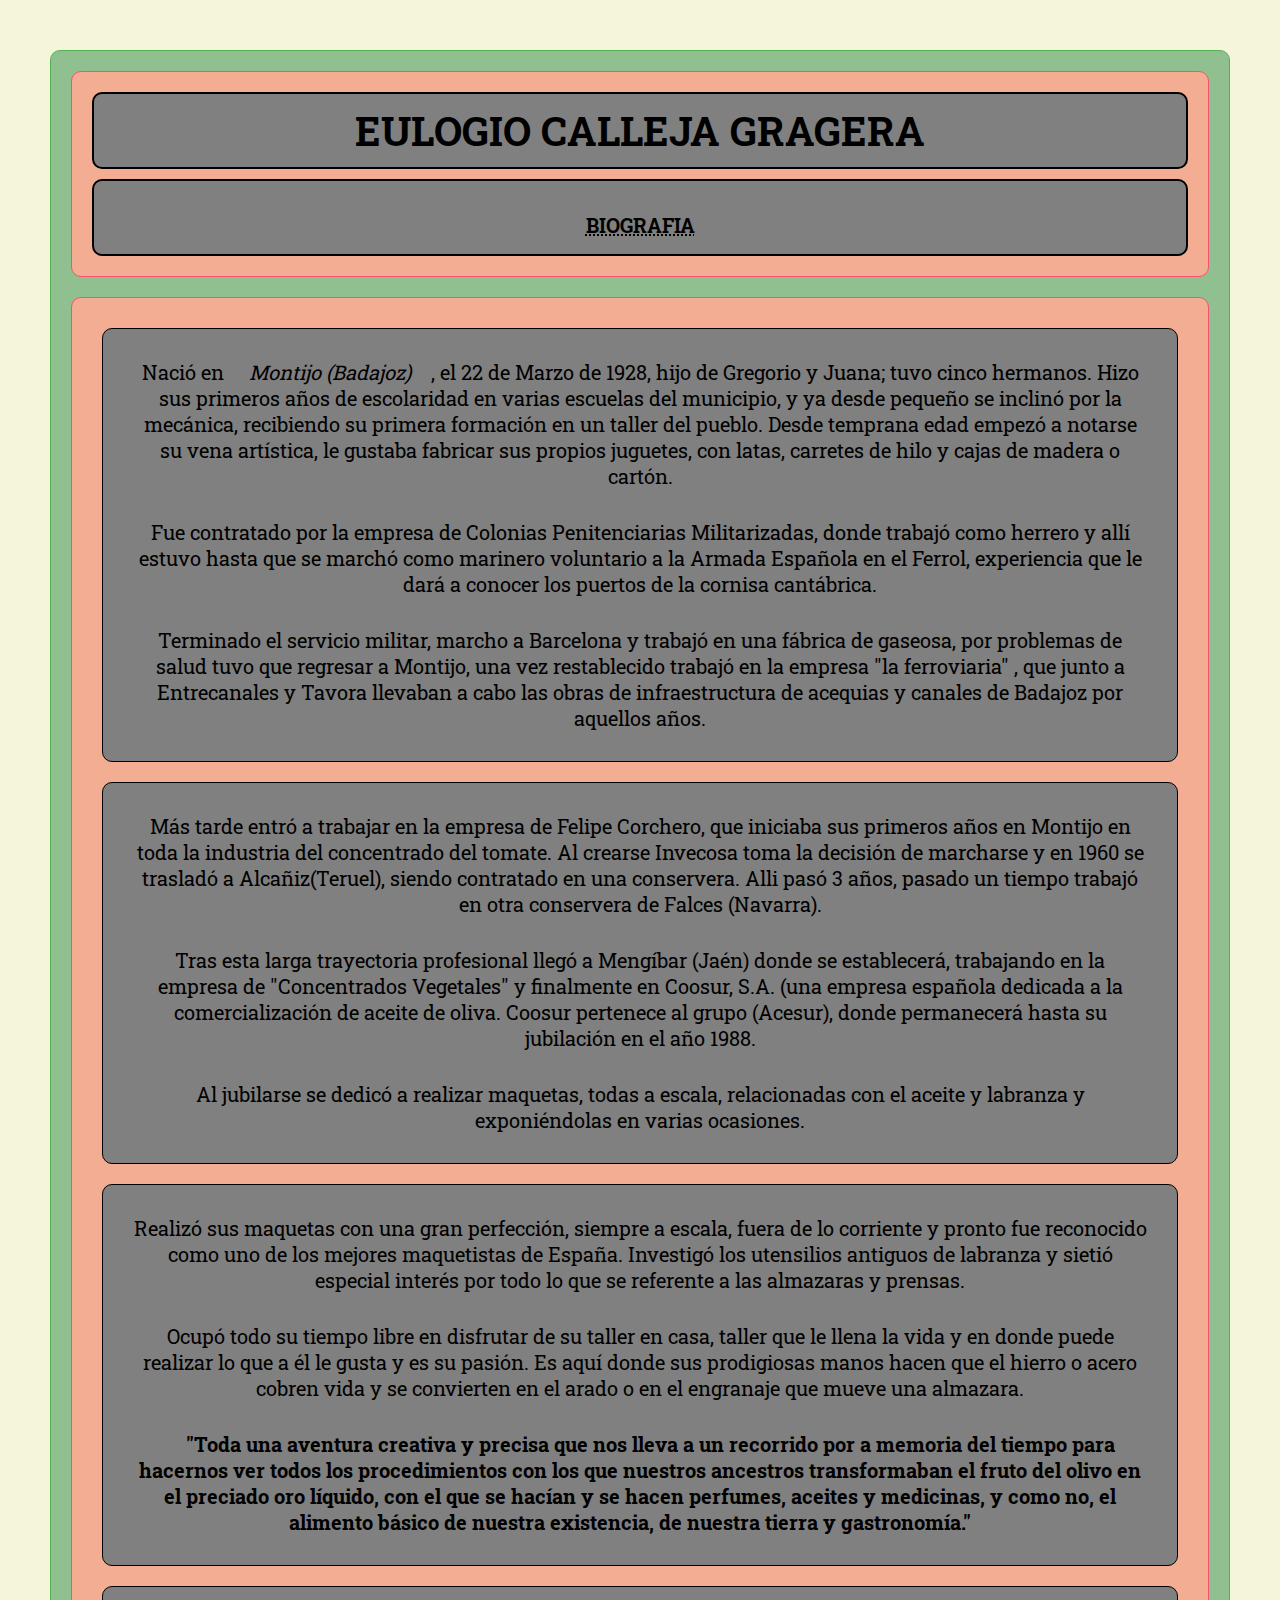
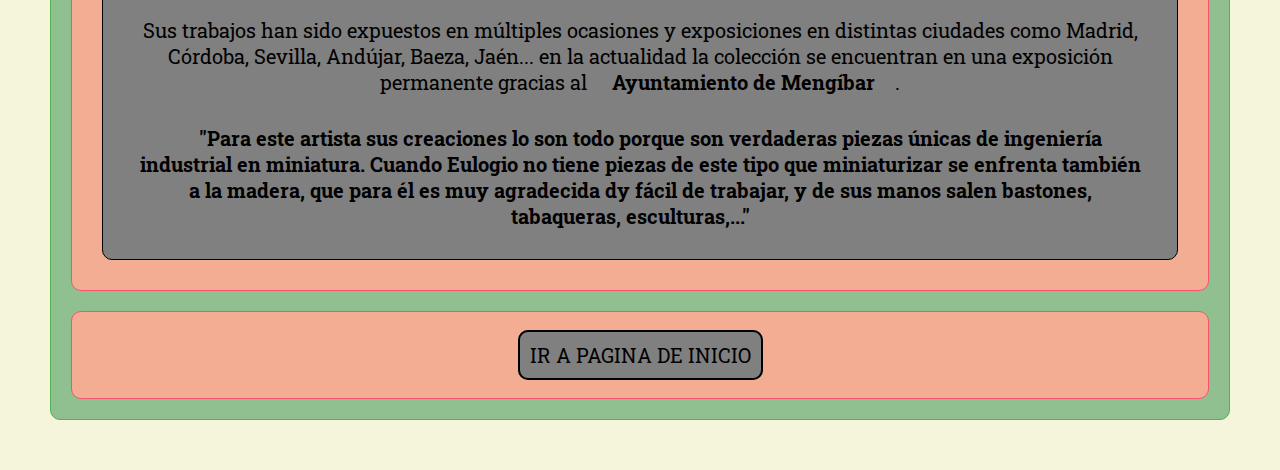
==== biografia.html @ c4646ab7 "primer commit" ====
<!DOCTYPE html>
<html lang="es">
<head>
    <meta charset="UTF-8">
    <meta http-equiv="X-UA-Compatible" content="IE=edge">
    <meta name="viewport" content="width=<device-width>, initial-scale=1.0">
    <title>BIOGRAFIA</title>
    <link rel="stylesheet" href="./css/estilobiografia.css">
</head>
<body>
    <div class="contenedor_principal">
<header class="header">
            <h1>EULOGIO CALLEJA GRAGERA</h1>
            <h2><abbr title="biografia">BIOGRAFIA</abbr></h2>
</header>
<main class="main">
            <div class="parrafo"><p>
        Nació en <em>Montijo (Badajoz)</em>, el 22 de Marzo de 1928, hijo de Gregorio y Juana; tuvo cinco hermanos. Hizo sus primeros años de escolaridad en varias escuelas del municipio, y ya desde pequeño se inclinó por la mecánica, recibiendo su primera formación en un taller del pueblo. Desde temprana edad empezó a notarse su vena artística, le gustaba fabricar sus propios juguetes, con latas, carretes de hilo y cajas de madera o cartón.
        </P>
        <p>
            Fue contratado por la empresa de Colonias Penitenciarias Militarizadas, donde trabajó como herrero y allí estuvo hasta que se marchó como marinero voluntario a la Armada Española en el Ferrol, experiencia que le dará a conocer los puertos de la cornisa cantábrica.
        </p>

        <p>Terminado el servicio militar, marcho a Barcelona y trabajó en una fábrica de gaseosa, por problemas de salud tuvo que regresar a Montijo, una vez restablecido trabajó en la empresa "la ferroviaria" , que junto a Entrecanales y Tavora llevaban a cabo las obras de infraestructura de acequias y canales de Badajoz por aquellos años.</p></div>

        <div class="parrafo"><p>Más tarde entró a trabajar en la empresa de Felipe Corchero, que iniciaba sus primeros años en Montijo en toda la industria del concentrado del tomate. Al crearse Invecosa toma la decisión de marcharse y en 1960 se trasladó a Alcañiz(Teruel), siendo contratado en una conservera. Alli pasó 3 años, pasado un tiempo trabajó en otra conservera de Falces (Navarra).</p>
        <p> Tras esta larga trayectoria profesional llegó a Mengíbar (Jaén) donde se establecerá, trabajando en la empresa de "Concentrados Vegetales" y finalmente en Coosur, S.A. (una empresa española dedicada a la comercialización  de aceite de oliva. Coosur pertenece al grupo (Acesur), donde permanecerá hasta su jubilación en el año 1988.</p>

        <p>Al jubilarse se dedicó a realizar maquetas, todas a escala, relacionadas con el aceite y labranza y exponiéndolas en varias ocasiones.</p></div>

        <div class="parrafo"><p>Realizó sus maquetas con una gran perfección, siempre a escala, fuera de lo corriente y pronto fue reconocido como uno de los mejores maquetistas de España. Investigó los utensilios antiguos de labranza y sietió especial interés por todo lo que se referente a las almazaras y prensas.</p>

        <p>Ocupó todo su tiempo libre en disfrutar de su taller en casa, taller que le llena la vida y en donde puede realizar lo que a él le gusta y es su pasión. Es aquí donde sus prodigiosas manos hacen que el hierro o acero cobren vida y se convierten en el arado o en el engranaje que mueve una almazara.</p>
        
        <p><strong>"Toda una aventura creativa y precisa que nos lleva a un recorrido por a memoria del tiempo para hacernos ver todos los procedimientos con los que nuestros ancestros transformaban el fruto del olivo en el preciado oro líquido, con el que se hacían y se hacen perfumes, aceites y medicinas, y como no, el alimento básico de nuestra existencia, de nuestra tierra y gastronomía."</strong></p></div>

        <div class="parrafo"><p>Sus trabajos han sido expuestos en múltiples ocasiones y exposiciones en distintas ciudades como Madrid, Córdoba, Sevilla, Andújar, Baeza, Jaén... en la actualidad la colección se encuentran en una exposición permanente gracias al <strong>Ayuntamiento de Mengíbar</strong>.</p>

       <p><strong>"Para este artista sus creaciones lo son todo porque son verdaderas piezas únicas de ingeniería industrial en miniatura. Cuando Eulogio no tiene piezas de este tipo que miniaturizar se enfrenta también a la madera, que para él es muy agradecida dy fácil de trabajar, y de sus manos salen bastones, tabaqueras, esculturas,..."</strong></p></div>
    
</main>

<footer class=footer>
        <div class="pie">
            <a href="./index.html.html">IR A PAGINA DE INICIO</a>
        </div>
</footer>
</div>
</body>
</html>
---- css/estilobiografia.css ----
@import url('https://fonts.googleapis.com/css2?family=Roboto+Slab:wght@300&display=swap');

/*normas generales*/
*{margin: 10px;
    padding: 10px;
    box-sizing: border-box;/*para que lo ajuste todo dentro de las cajas*/
    border-radius: 10px;/*para que los bordes sean redondeados, al ponerlo aqui afecta a toda nuestra pagina*/
    font-family: 'Roboto Slab', serif;
    font-size: 20px;
    text-align: center;
}

body{background-color: beige;
}

.contenedor_principal{background-color: rgb(144, 191, 144) ;
    display: flex;
    flex-direction: column;
    flex-wrap: nowrap;
    border: 1px solid rgb(83, 179, 83);
}


/*normas del header*/
.header{background-color: rgb(242, 173, 147);
    height: auto;
    border: 1px solid rgb(246, 83, 110);}
h1{background-color: grey;
text-align: center;
}
h2{background-color: grey;
text-align: center;}

h1, h2{border: 2px solid black;
font-size: 40px;}

/*normas del main*/
.main{background-color:rgb(242, 173,147) ;
    
    border: 1px solid rgb(246, 83, 110);}

.parrafo{background-color: grey;
margin: 20px;
border: 1px solid black;}
  
    

/*normas del footer*/
.footer{background-color:rgb(242, 173, 147) ;
border: 1px solid rgb(246, 83, 110);
text-align: center;}

    .pie a{background-color: grey;
    text-align: center;
    border: 2px solid black;
    text-decoration: none;
    color: black;
    font-size: 20px;}
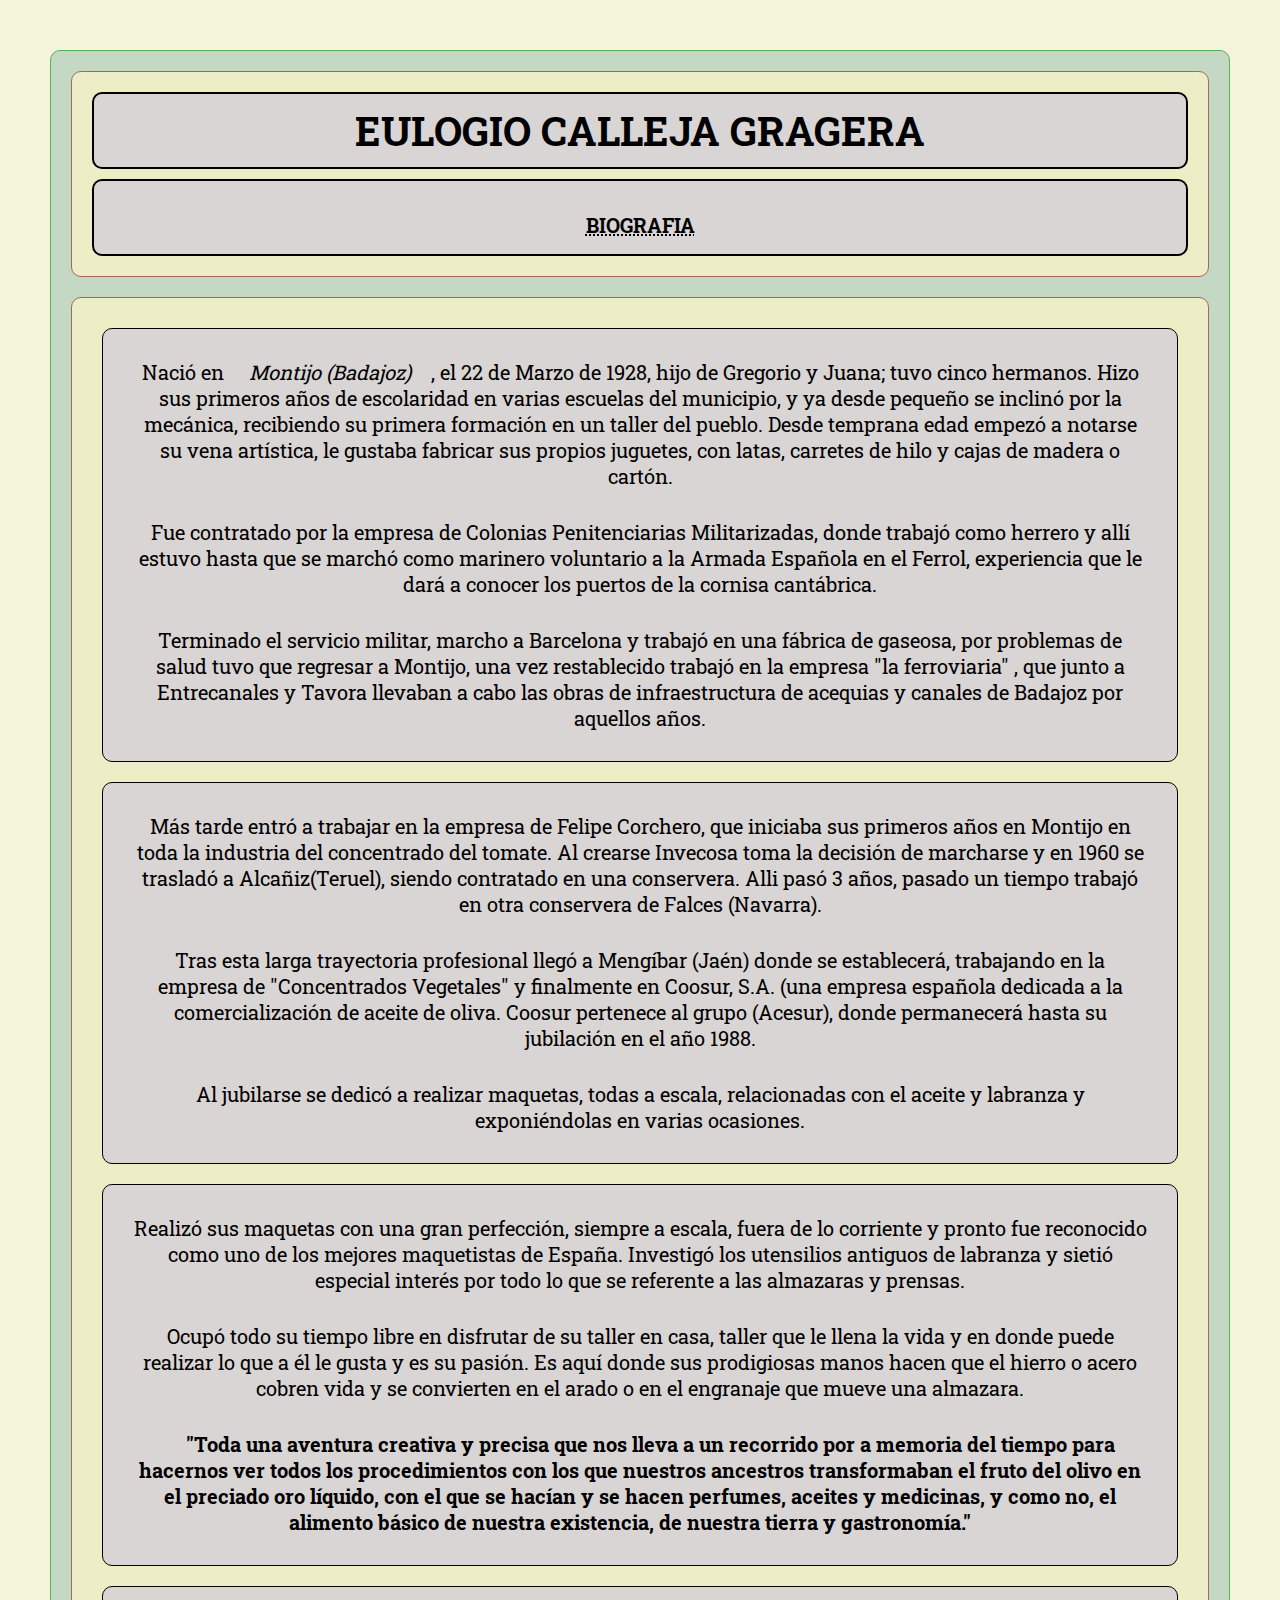
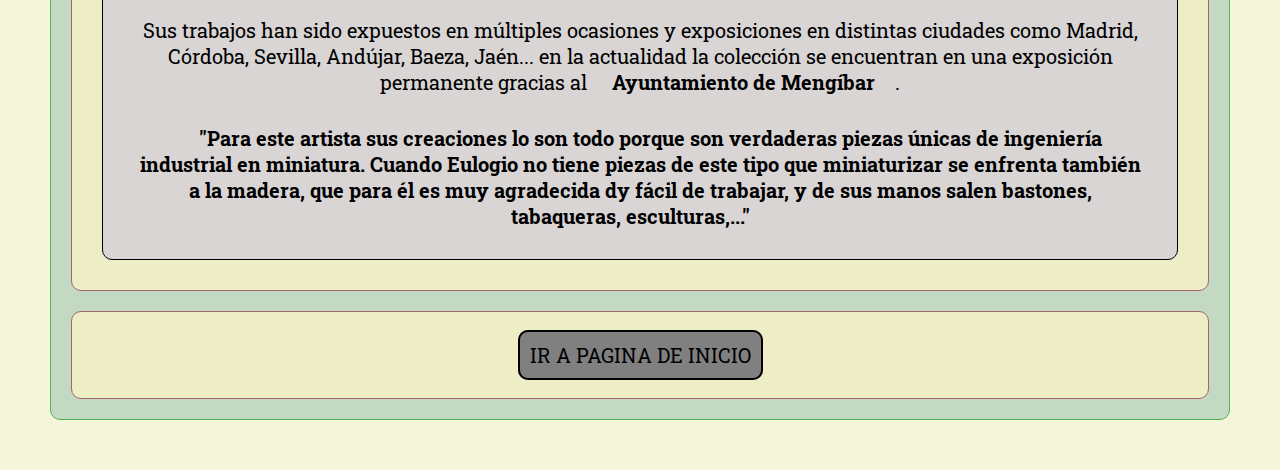
==== commit bec8de19: "index, biografia y oleicultura" ====
--- a/biografia.html
+++ b/biografia.html
@@ -42,7 +42,7 @@
 
 <footer class=footer>
         <div class="pie">
-            <a href="./index.html.html">IR A PAGINA DE INICIO</a>
+            <a href="./index.html">IR A PAGINA DE INICIO</a>
         </div>
 </footer>
 </div>
--- a/css/estilobiografia.css
+++ b/css/estilobiografia.css
@@ -3,7 +3,7 @@
 /*normas generales*/
 *{margin: 10px;
     padding: 10px;
-    box-sizing: border-box;/*para que lo ajuste todo dentro de las cajas*/
+    
     border-radius: 10px;/*para que los bordes sean redondeados, al ponerlo aqui afecta a toda nuestra pagina*/
     font-family: 'Roboto Slab', serif;
     font-size: 20px;
@@ -13,7 +13,7 @@
 body{background-color: beige;
 }
 
-.contenedor_principal{background-color: rgb(144, 191, 144) ;
+.contenedor_principal{background-color:rgb(196, 217, 196);
     display: flex;
     flex-direction: column;
     flex-wrap: nowrap;
@@ -22,32 +22,32 @@
 
 
 /*normas del header*/
-.header{background-color: rgb(242, 173, 147);
+.header{background-color:rgb(237, 237, 198);
     height: auto;
-    border: 1px solid rgb(246, 83, 110);}
-h1{background-color: grey;
+    border: 1px solid rgb(164, 101, 101);}
+h1{background-color: rgb(217, 213, 213);
 text-align: center;
 }
-h2{background-color: grey;
+h2{background-color: rgb(217, 213, 213);
 text-align: center;}
 
 h1, h2{border: 2px solid black;
 font-size: 40px;}
 
 /*normas del main*/
-.main{background-color:rgb(242, 173,147) ;
+.main{background-color:rgb(237, 237, 198);
     
-    border: 1px solid rgb(246, 83, 110);}
+    border:1px solid rgb(164, 101, 101);}
 
-.parrafo{background-color: grey;
+.parrafo{background-color: rgb(217, 213, 213);
 margin: 20px;
 border: 1px solid black;}
   
     
 
 /*normas del footer*/
-.footer{background-color:rgb(242, 173, 147) ;
-border: 1px solid rgb(246, 83, 110);
+.footer{background-color:rgb(237, 237, 198);
+border: 1px solid rgb(164, 101, 101);
 text-align: center;}
 
     .pie a{background-color: grey;
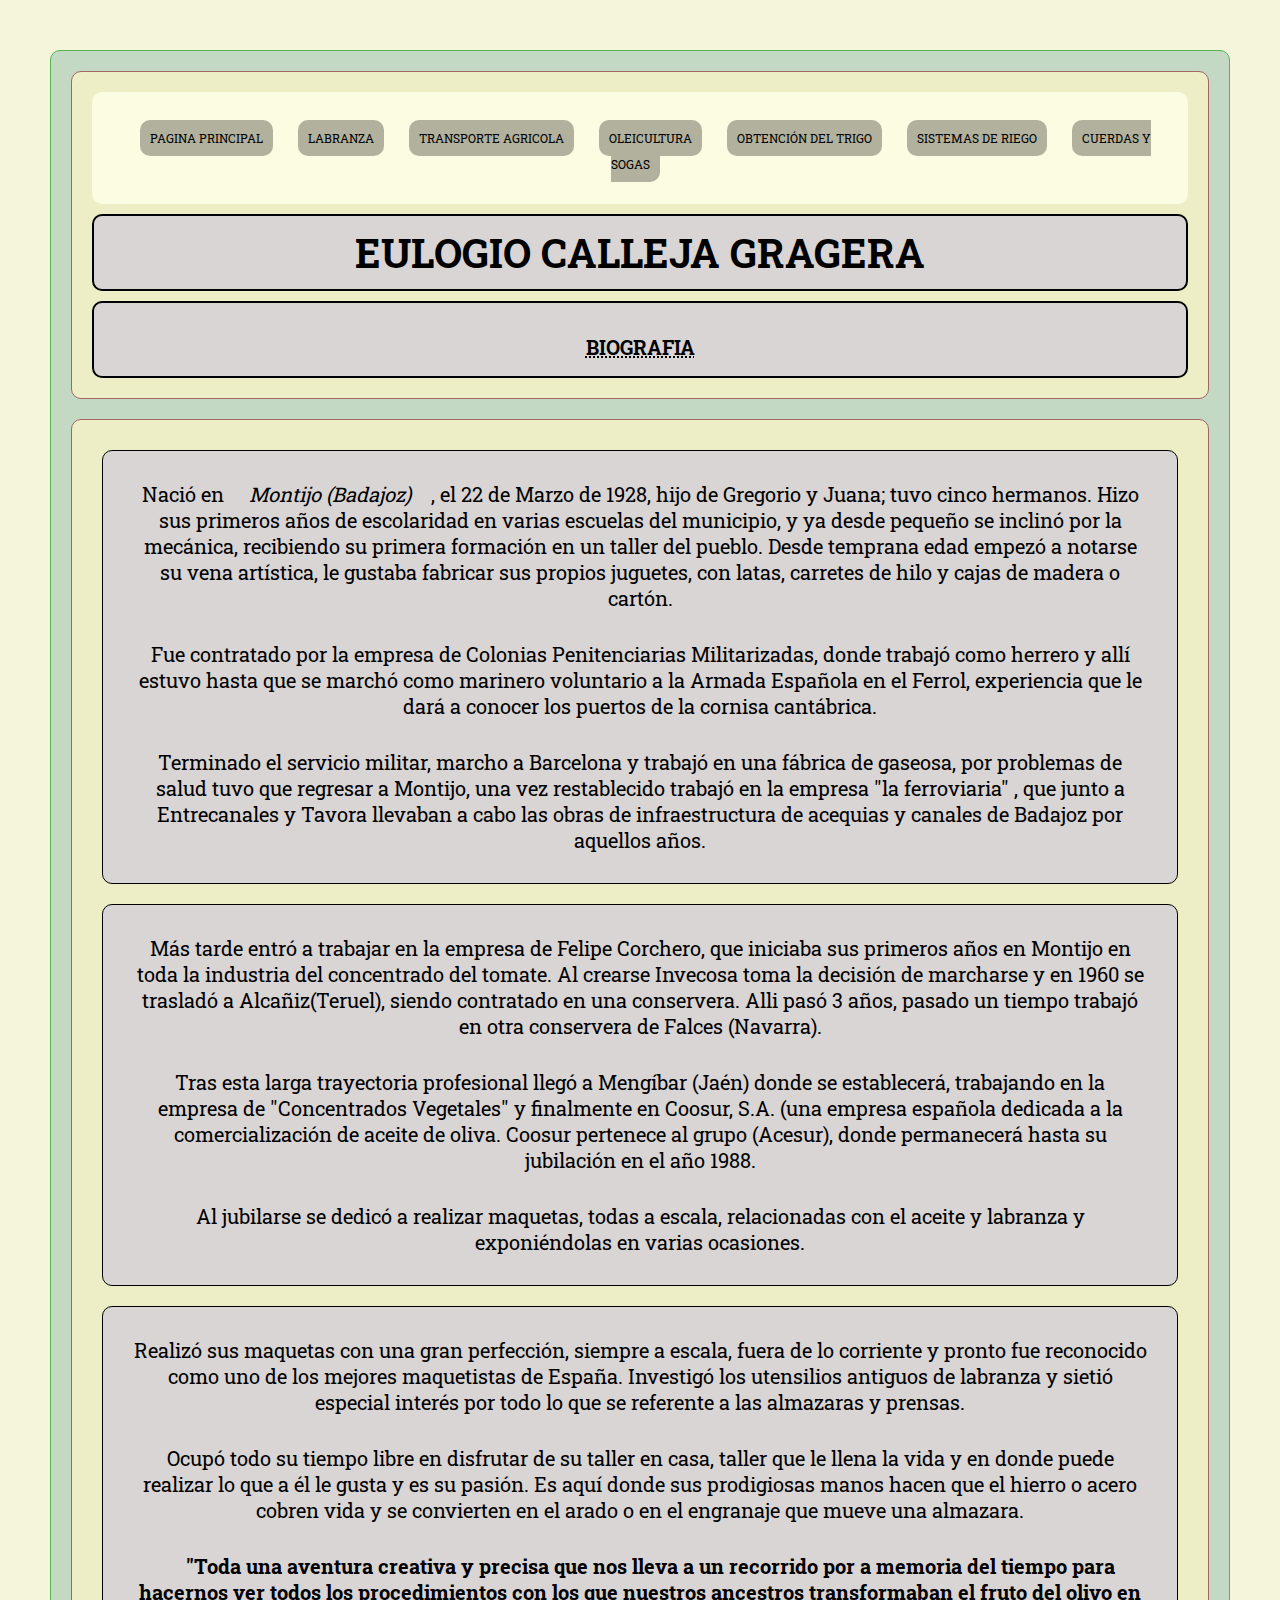
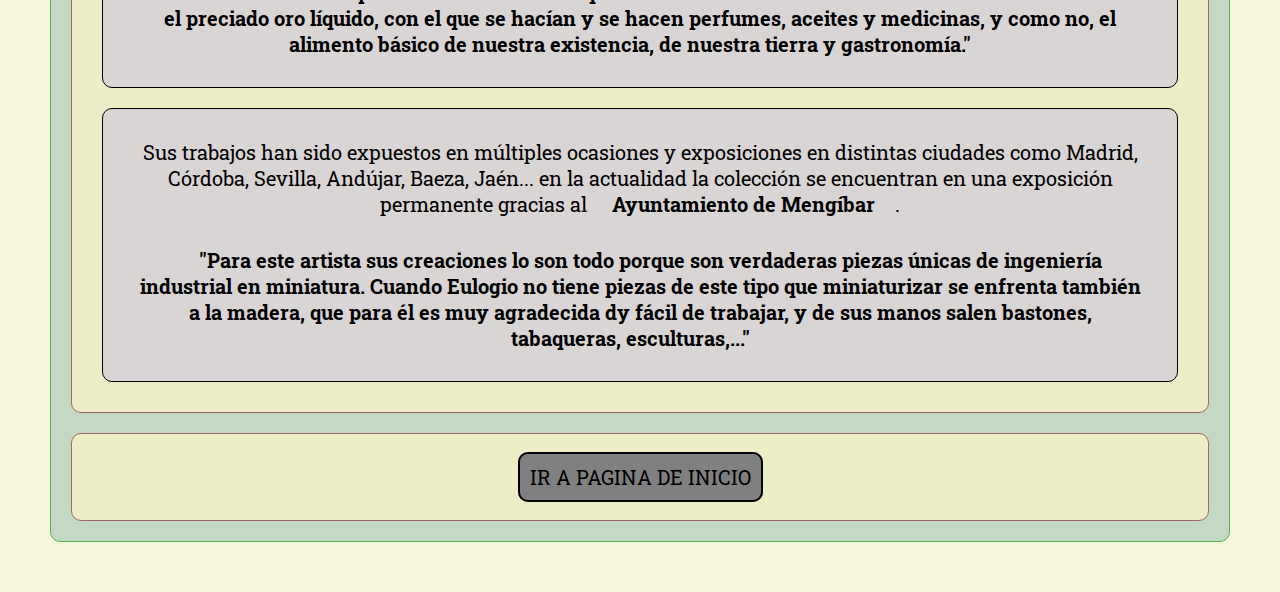
==== commit 18f3b77d: "prueba de galeria de fotos" ====
--- a/biografia.html
+++ b/biografia.html
@@ -10,6 +10,17 @@
 <body>
     <div class="contenedor_principal">
 <header class="header">
+    <div class="nav">
+    <nav>
+        <a href="./index.html">PAGINA PRINCIPAL</a>
+        <a href="./labranza.html" title="labranza" target="_blank">LABRANZA</a>
+        <a href="./transporteagricola.html" title="tte_agricola" target="_blank">TRANSPORTE AGRICOLA</a>
+        <a href="./oleicultura.html" title="oleicultura" target="_blank">OLEICULTURA</a>
+        <a href="./obtenciondeltrigo.html" title="trigo" target="_blank">OBTENCIÓN DEL TRIGO</a>
+        <a href="./sistemasderiego.html" title="riego" target="_blank" >SISTEMAS DE RIEGO</a>
+        <a href="./cuerdasysogas.html" title="cuerdas_y_sogas" target="_blank">CUERDAS Y SOGAS</a>
+    </nav>
+</div>
             <h1>EULOGIO CALLEJA GRAGERA</h1>
             <h2><abbr title="biografia">BIOGRAFIA</abbr></h2>
 </header>
--- a/css/estilobiografia.css
+++ b/css/estilobiografia.css
@@ -34,6 +34,18 @@
 h1, h2{border: 2px solid black;
 font-size: 40px;}
 
+.nav{ background-color: rgb(252, 252, 227);
+    display:flex;
+    flex-direction: row;
+    flex-wrap: nowrap;
+    justify-content: space-evenly;
+    align-items: center;}
+
+    .nav a{background-color: rgb(177, 177, 157);
+        font-size: 12px;
+        text-decoration: none;
+        color:black}
+
 /*normas del main*/
 .main{background-color:rgb(237, 237, 198);
     
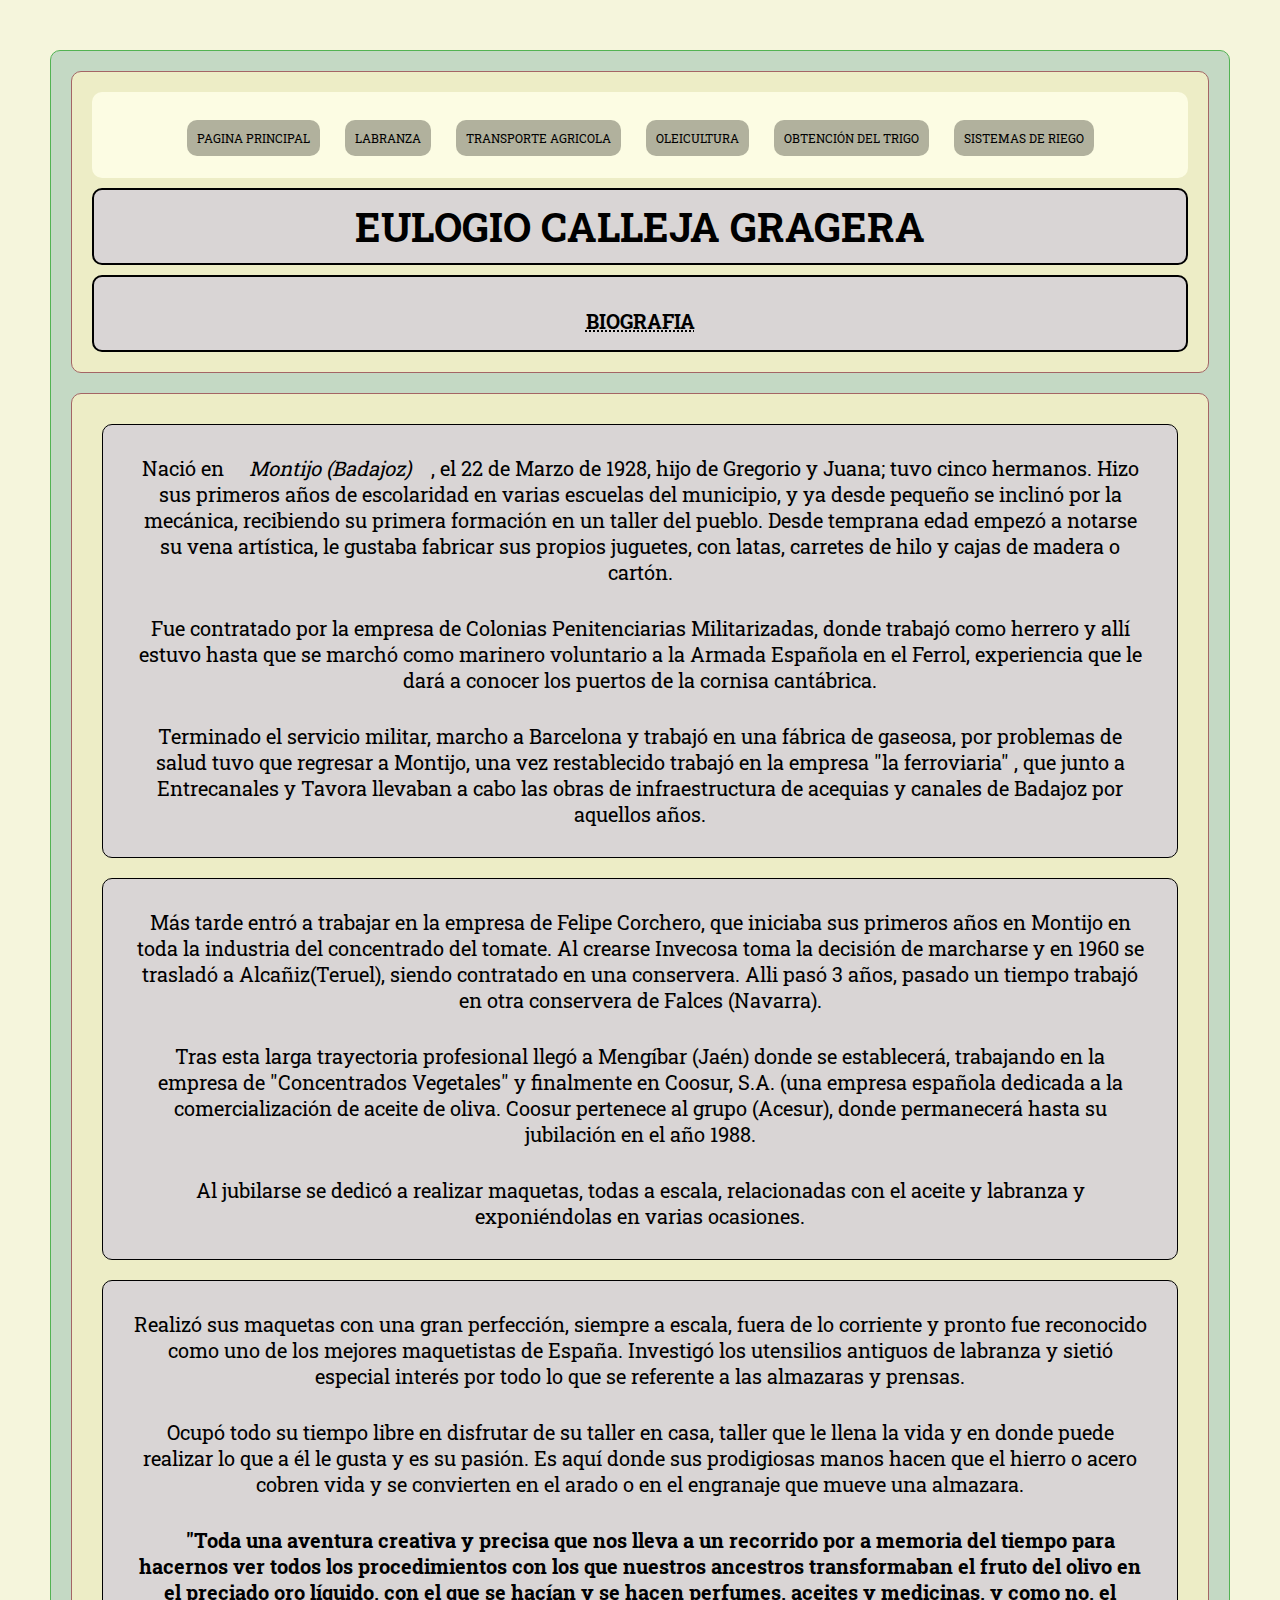
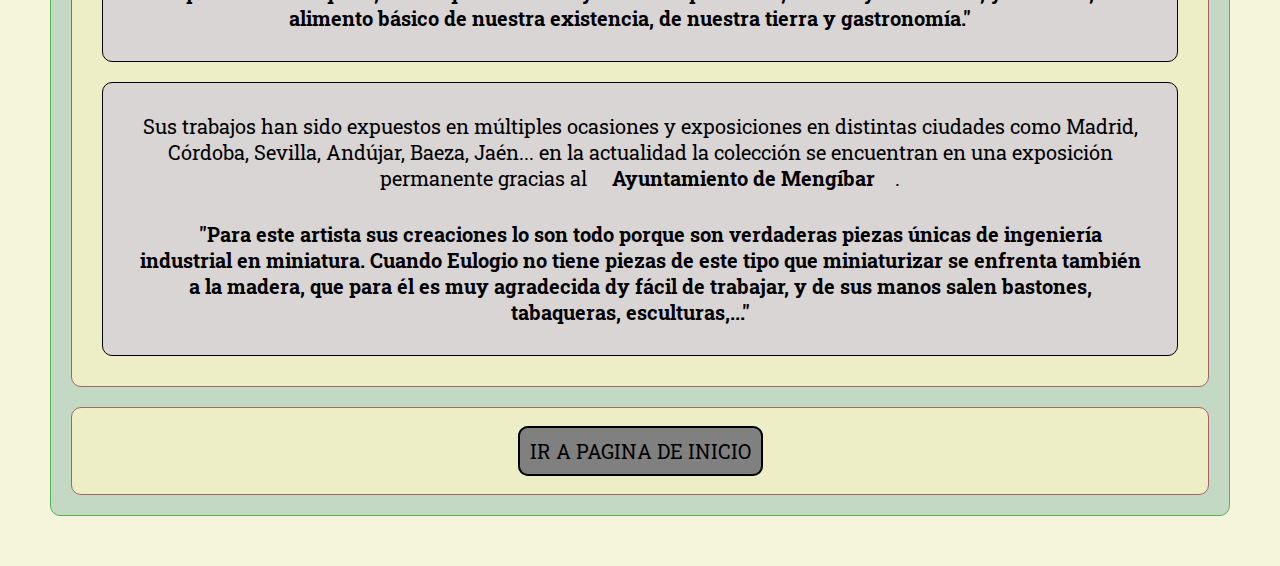
==== commit 0360bcea: "varias paginas" ====
--- a/biografia.html
+++ b/biografia.html
@@ -18,7 +18,6 @@
         <a href="./oleicultura.html" title="oleicultura" target="_blank">OLEICULTURA</a>
         <a href="./obtenciondeltrigo.html" title="trigo" target="_blank">OBTENCIÓN DEL TRIGO</a>
         <a href="./sistemasderiego.html" title="riego" target="_blank" >SISTEMAS DE RIEGO</a>
-        <a href="./cuerdasysogas.html" title="cuerdas_y_sogas" target="_blank">CUERDAS Y SOGAS</a>
     </nav>
 </div>
             <h1>EULOGIO CALLEJA GRAGERA</h1>
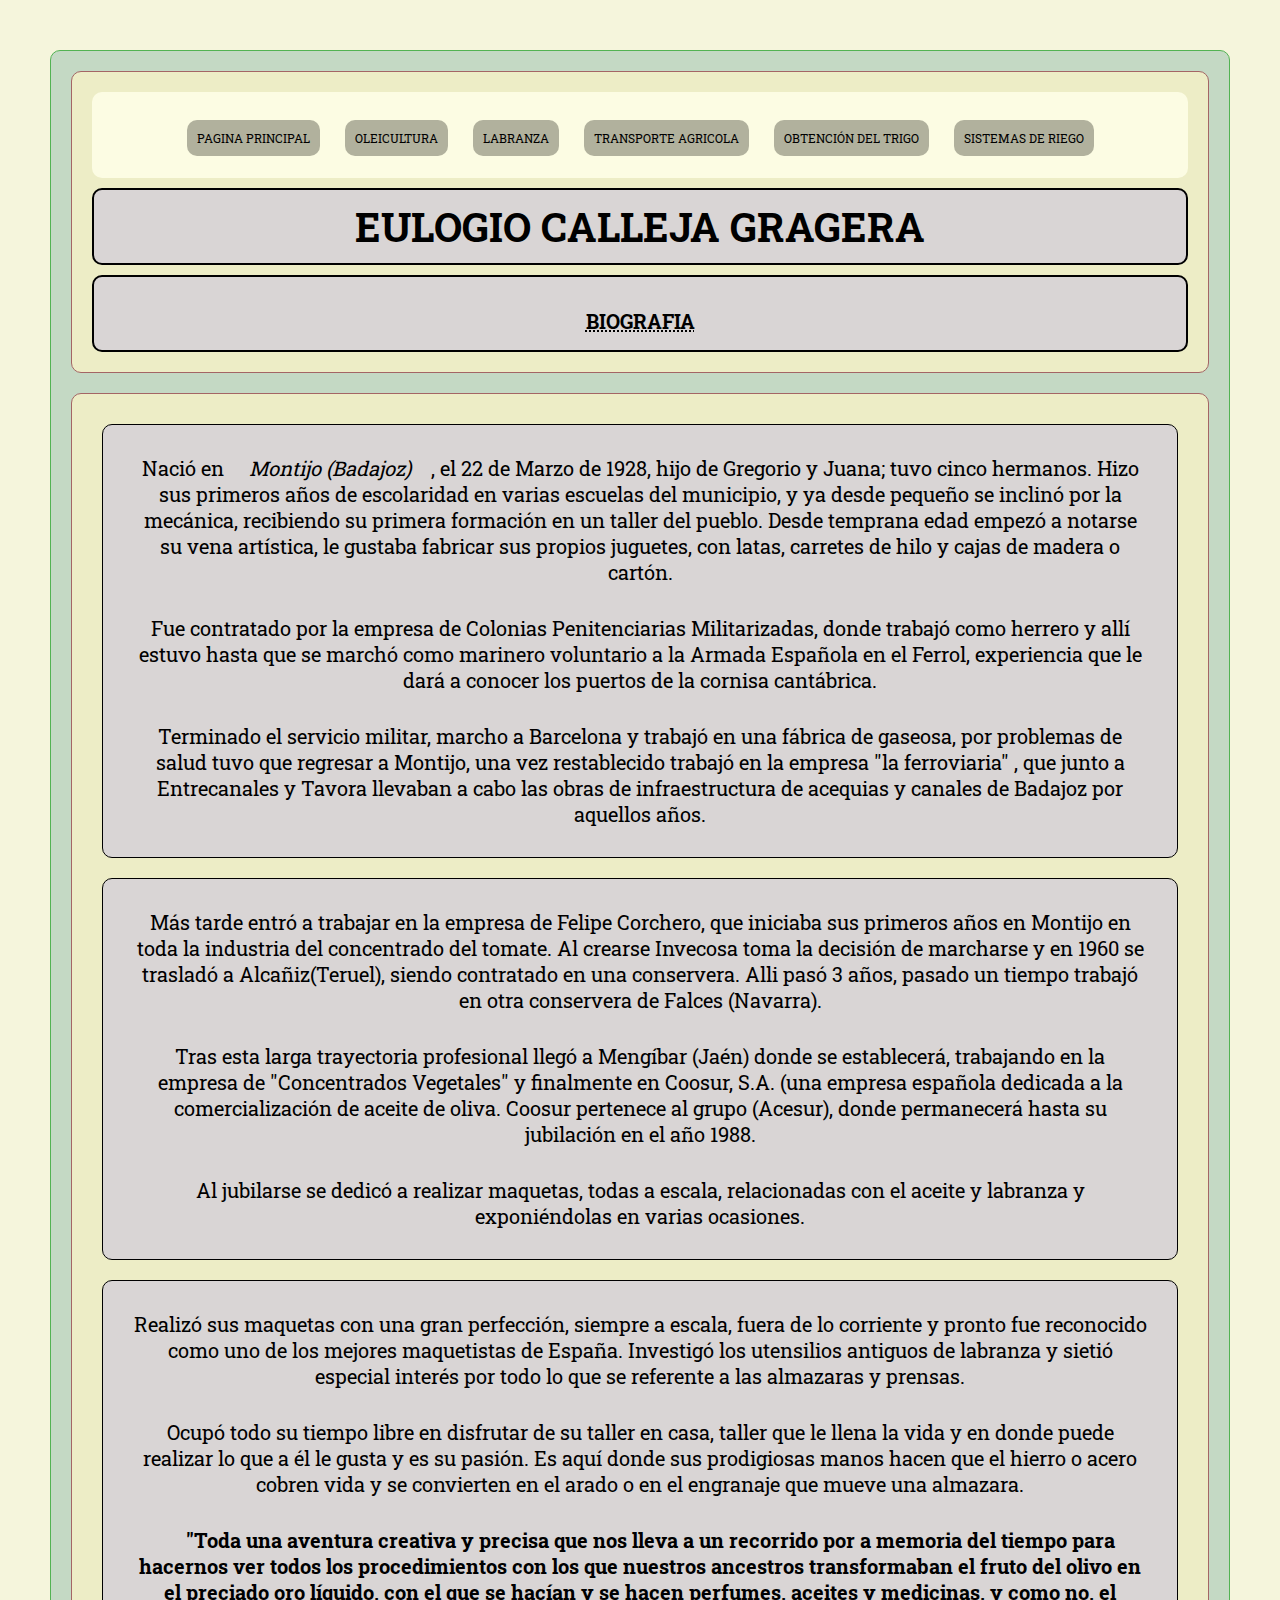
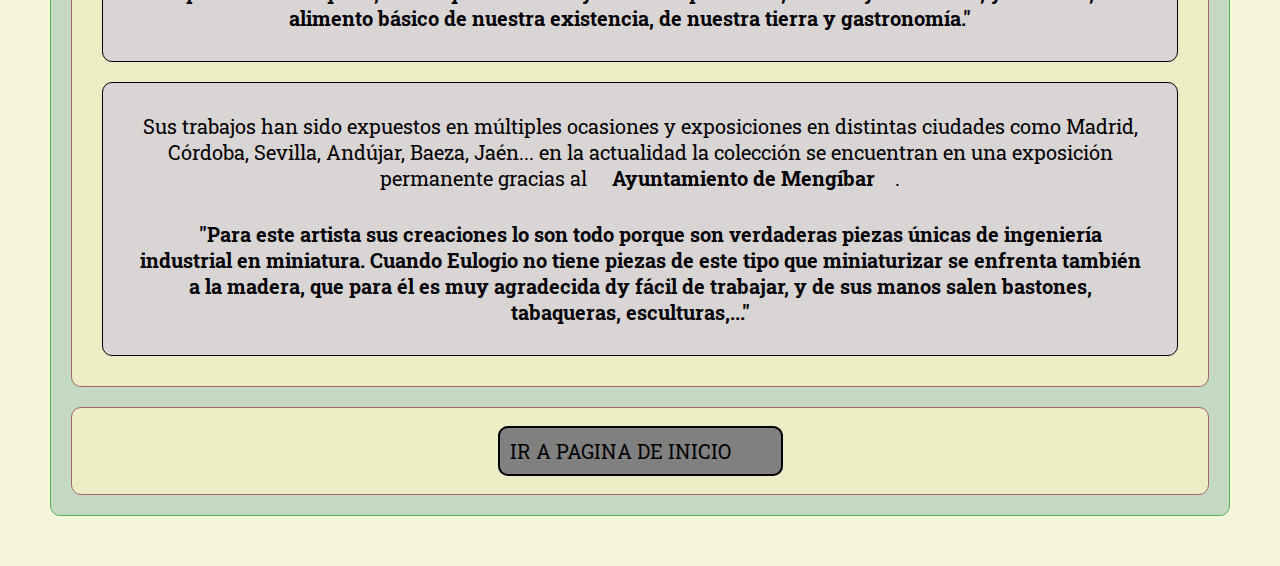
==== commit 43d62dac: "iconos y repaso" ====
--- a/biografia.html
+++ b/biografia.html
@@ -6,55 +6,53 @@
     <meta name="viewport" content="width=<device-width>, initial-scale=1.0">
     <title>BIOGRAFIA</title>
     <link rel="stylesheet" href="./css/estilobiografia.css">
+    <link rel="stylesheet" href="https://cdnjs.cloudflare.com/ajax/libs/font-awesome/6.2.1/css/all.min.css" integrity="sha512-MV7K8+y+gLIBoVD59lQIYicR65iaqukzvf/nwasF0nqhPay5w/9lJmVM2hMDcnK1OnMGCdVK+iQrJ7lzPJQd1w==" crossorigin="anonymous" referrerpolicy="no-referrer" />     
 </head>
 <body>
     <div class="contenedor_principal">
-<header class="header">
-    <div class="nav">
-    <nav>
-        <a href="./index.html">PAGINA PRINCIPAL</a>
-        <a href="./labranza.html" title="labranza" target="_blank">LABRANZA</a>
-        <a href="./transporteagricola.html" title="tte_agricola" target="_blank">TRANSPORTE AGRICOLA</a>
-        <a href="./oleicultura.html" title="oleicultura" target="_blank">OLEICULTURA</a>
-        <a href="./obtenciondeltrigo.html" title="trigo" target="_blank">OBTENCIÓN DEL TRIGO</a>
-        <a href="./sistemasderiego.html" title="riego" target="_blank" >SISTEMAS DE RIEGO</a>
-    </nav>
-</div>
+        <header class="header">
+            <div class="nav">
+                <nav>
+                    <a href="./index.html">PAGINA PRINCIPAL</a>
+                    <a href="./oleicultura.html" title="oleicultura" target="_blank">OLEICULTURA</a>
+                    <a href="./labranza.html" title="labranza" target="_blank">LABRANZA</a>
+                    <a href="./transporteagricola.html" title="tte_agricola" target="_blank">TRANSPORTE AGRICOLA</a>
+                    <a href="./obtenciondeltrigo.html" title="trigo" target="_blank">OBTENCIÓN DEL TRIGO</a>
+                    <a href="./sistemasderiego.html" title="riego" target="_blank" >SISTEMAS DE RIEGO</a>
+                </nav>
+            </div>
             <h1>EULOGIO CALLEJA GRAGERA</h1>
             <h2><abbr title="biografia">BIOGRAFIA</abbr></h2>
-</header>
-<main class="main">
-            <div class="parrafo"><p>
-        Nació en <em>Montijo (Badajoz)</em>, el 22 de Marzo de 1928, hijo de Gregorio y Juana; tuvo cinco hermanos. Hizo sus primeros años de escolaridad en varias escuelas del municipio, y ya desde pequeño se inclinó por la mecánica, recibiendo su primera formación en un taller del pueblo. Desde temprana edad empezó a notarse su vena artística, le gustaba fabricar sus propios juguetes, con latas, carretes de hilo y cajas de madera o cartón.
-        </P>
-        <p>
-            Fue contratado por la empresa de Colonias Penitenciarias Militarizadas, donde trabajó como herrero y allí estuvo hasta que se marchó como marinero voluntario a la Armada Española en el Ferrol, experiencia que le dará a conocer los puertos de la cornisa cantábrica.
-        </p>
+        </header>
 
-        <p>Terminado el servicio militar, marcho a Barcelona y trabajó en una fábrica de gaseosa, por problemas de salud tuvo que regresar a Montijo, una vez restablecido trabajó en la empresa "la ferroviaria" , que junto a Entrecanales y Tavora llevaban a cabo las obras de infraestructura de acequias y canales de Badajoz por aquellos años.</p></div>
+    <main class="main">
+        <div class="parrafo">
+            <p>Nació en <em>Montijo (Badajoz)</em>, el 22 de Marzo de 1928, hijo de Gregorio y Juana; tuvo cinco hermanos. Hizo sus primeros años de escolaridad en varias escuelas del municipio, y ya desde pequeño se inclinó por la mecánica, recibiendo su primera formación en un taller del pueblo. Desde temprana edad empezó a notarse su vena artística, le gustaba fabricar sus propios juguetes, con latas, carretes de hilo y cajas de madera o cartón.</P>
+            <p>Fue contratado por la empresa de Colonias Penitenciarias Militarizadas, donde trabajó como herrero y allí estuvo hasta que se marchó como marinero voluntario a la Armada Española en el Ferrol, experiencia que le dará a conocer los puertos de la cornisa cantábrica.</p>
+            <p>Terminado el servicio militar, marcho a Barcelona y trabajó en una fábrica de gaseosa, por problemas de salud tuvo que regresar a Montijo, una vez restablecido trabajó en la empresa "la ferroviaria" , que junto a Entrecanales y Tavora llevaban a cabo las obras de infraestructura de acequias y canales de Badajoz por aquellos años.</p>
+        </div>
 
-        <div class="parrafo"><p>Más tarde entró a trabajar en la empresa de Felipe Corchero, que iniciaba sus primeros años en Montijo en toda la industria del concentrado del tomate. Al crearse Invecosa toma la decisión de marcharse y en 1960 se trasladó a Alcañiz(Teruel), siendo contratado en una conservera. Alli pasó 3 años, pasado un tiempo trabajó en otra conservera de Falces (Navarra).</p>
-        <p> Tras esta larga trayectoria profesional llegó a Mengíbar (Jaén) donde se establecerá, trabajando en la empresa de "Concentrados Vegetales" y finalmente en Coosur, S.A. (una empresa española dedicada a la comercialización  de aceite de oliva. Coosur pertenece al grupo (Acesur), donde permanecerá hasta su jubilación en el año 1988.</p>
+        <div class="parrafo">
+            <p>Más tarde entró a trabajar en la empresa de Felipe Corchero, que iniciaba sus primeros años en Montijo en toda la industria del concentrado del tomate. Al crearse Invecosa toma la decisión de marcharse y en 1960 se trasladó a Alcañiz(Teruel), siendo contratado en una conservera. Alli pasó 3 años, pasado un tiempo trabajó en otra conservera de Falces (Navarra).</p>
+            <p> Tras esta larga trayectoria profesional llegó a Mengíbar (Jaén) donde se establecerá, trabajando en la empresa de "Concentrados Vegetales" y finalmente en Coosur, S.A. (una empresa española dedicada a la comercialización  de aceite de oliva. Coosur pertenece al grupo (Acesur), donde permanecerá hasta su jubilación en el año 1988.</p>
+            <p>Al jubilarse se dedicó a realizar maquetas, todas a escala, relacionadas con el aceite y labranza y exponiéndolas en varias ocasiones.</p>
+        </div>
+        <div class="parrafo">
+            <p>Realizó sus maquetas con una gran perfección, siempre a escala, fuera de lo corriente y pronto fue reconocido como uno de los mejores maquetistas de España. Investigó los utensilios antiguos de labranza y sietió especial interés por todo lo que se referente a las almazaras y prensas.</p>
+            <p>Ocupó todo su tiempo libre en disfrutar de su taller en casa, taller que le llena la vida y en donde puede realizar lo que a él le gusta y es su pasión. Es aquí donde sus prodigiosas manos hacen que el hierro o acero cobren vida y se convierten en el arado o en el engranaje que mueve una almazara.</p>
+            <p><strong>"Toda una aventura creativa y precisa que nos lleva a un recorrido por a memoria del tiempo para hacernos ver todos los procedimientos con los que nuestros ancestros transformaban el fruto del olivo en el preciado oro líquido, con el que se hacían y se hacen perfumes, aceites y medicinas, y como no, el alimento básico de nuestra existencia, de nuestra tierra y gastronomía."</strong></p>
+        </div>
+        <div class="parrafo">
+            <p>Sus trabajos han sido expuestos en múltiples ocasiones y exposiciones en distintas ciudades como Madrid, Córdoba, Sevilla, Andújar, Baeza, Jaén... en la actualidad la colección se encuentran en una exposición permanente gracias al <strong>Ayuntamiento de Mengíbar</strong>.</p>
+            <p><strong>"Para este artista sus creaciones lo son todo porque son verdaderas piezas únicas de ingeniería industrial en miniatura. Cuando Eulogio no tiene piezas de este tipo que miniaturizar se enfrenta también a la madera, que para él es muy agradecida dy fácil de trabajar, y de sus manos salen bastones, tabaqueras, esculturas,..."</strong></p>
+        </div>  
+    </main>
 
-        <p>Al jubilarse se dedicó a realizar maquetas, todas a escala, relacionadas con el aceite y labranza y exponiéndolas en varias ocasiones.</p></div>
-
-        <div class="parrafo"><p>Realizó sus maquetas con una gran perfección, siempre a escala, fuera de lo corriente y pronto fue reconocido como uno de los mejores maquetistas de España. Investigó los utensilios antiguos de labranza y sietió especial interés por todo lo que se referente a las almazaras y prensas.</p>
-
-        <p>Ocupó todo su tiempo libre en disfrutar de su taller en casa, taller que le llena la vida y en donde puede realizar lo que a él le gusta y es su pasión. Es aquí donde sus prodigiosas manos hacen que el hierro o acero cobren vida y se convierten en el arado o en el engranaje que mueve una almazara.</p>
-        
-        <p><strong>"Toda una aventura creativa y precisa que nos lleva a un recorrido por a memoria del tiempo para hacernos ver todos los procedimientos con los que nuestros ancestros transformaban el fruto del olivo en el preciado oro líquido, con el que se hacían y se hacen perfumes, aceites y medicinas, y como no, el alimento básico de nuestra existencia, de nuestra tierra y gastronomía."</strong></p></div>
-
-        <div class="parrafo"><p>Sus trabajos han sido expuestos en múltiples ocasiones y exposiciones en distintas ciudades como Madrid, Córdoba, Sevilla, Andújar, Baeza, Jaén... en la actualidad la colección se encuentran en una exposición permanente gracias al <strong>Ayuntamiento de Mengíbar</strong>.</p>
-
-       <p><strong>"Para este artista sus creaciones lo son todo porque son verdaderas piezas únicas de ingeniería industrial en miniatura. Cuando Eulogio no tiene piezas de este tipo que miniaturizar se enfrenta también a la madera, que para él es muy agradecida dy fácil de trabajar, y de sus manos salen bastones, tabaqueras, esculturas,..."</strong></p></div>
-    
-</main>
-
-<footer class=footer>
+    <footer class=footer>
         <div class="pie">
-            <a href="./index.html">IR A PAGINA DE INICIO</a>
+            <a href="./index.html">IR A PAGINA DE INICIO<i class="fa-solid fa-arrow-up"></i></a>
         </div>
-</footer>
+    </footer>
 </div>
 </body>
 </html>--- a/css/estilobiografia.css
+++ b/css/estilobiografia.css
@@ -2,54 +2,52 @@
 
 /*normas generales*/
 *{margin: 10px;
-    padding: 10px;
-    
-    border-radius: 10px;/*para que los bordes sean redondeados, al ponerlo aqui afecta a toda nuestra pagina*/
-    font-family: 'Roboto Slab', serif;
-    font-size: 20px;
-    text-align: center;
-}
+padding: 10px;
+border-radius: 10px;
+font-family: 'Roboto Slab', serif;
+font-size: 20px;
+text-align: center;}
 
-body{background-color: beige;
-}
+body{background-color: beige;}
 
 .contenedor_principal{background-color:rgb(196, 217, 196);
-    display: flex;
-    flex-direction: column;
-    flex-wrap: nowrap;
-    border: 1px solid rgb(83, 179, 83);
-}
+display: flex;
+flex-direction: column;
+flex-wrap: nowrap;
+border: 1px solid rgb(83, 179, 83);}
 
 
 /*normas del header*/
 .header{background-color:rgb(237, 237, 198);
-    height: auto;
-    border: 1px solid rgb(164, 101, 101);}
+height: auto;
+border: 1px solid rgb(164, 101, 101);}
+
 h1{background-color: rgb(217, 213, 213);
-text-align: center;
-}
+text-align: center;}
+
 h2{background-color: rgb(217, 213, 213);
 text-align: center;}
 
-h1, h2{border: 2px solid black;
-font-size: 40px;}
+    h1, h2{border: 2px solid black;
+    font-size: 40px;}
 
 .nav{ background-color: rgb(252, 252, 227);
-    display:flex;
-    flex-direction: row;
-    flex-wrap: nowrap;
-    justify-content: space-evenly;
-    align-items: center;}
+display:flex;
+flex-direction: row;
+flex-wrap: nowrap;
+justify-content: space-evenly;
+align-items: center;}
 
     .nav a{background-color: rgb(177, 177, 157);
         font-size: 12px;
         text-decoration: none;
         color:black}
+        .nav a:hover{background-color: black;
+        color: white;}
 
 /*normas del main*/
 .main{background-color:rgb(237, 237, 198);
-    
-    border:1px solid rgb(164, 101, 101);}
+border:1px solid rgb(164, 101, 101);}
 
 .parrafo{background-color: rgb(217, 213, 213);
 margin: 20px;
